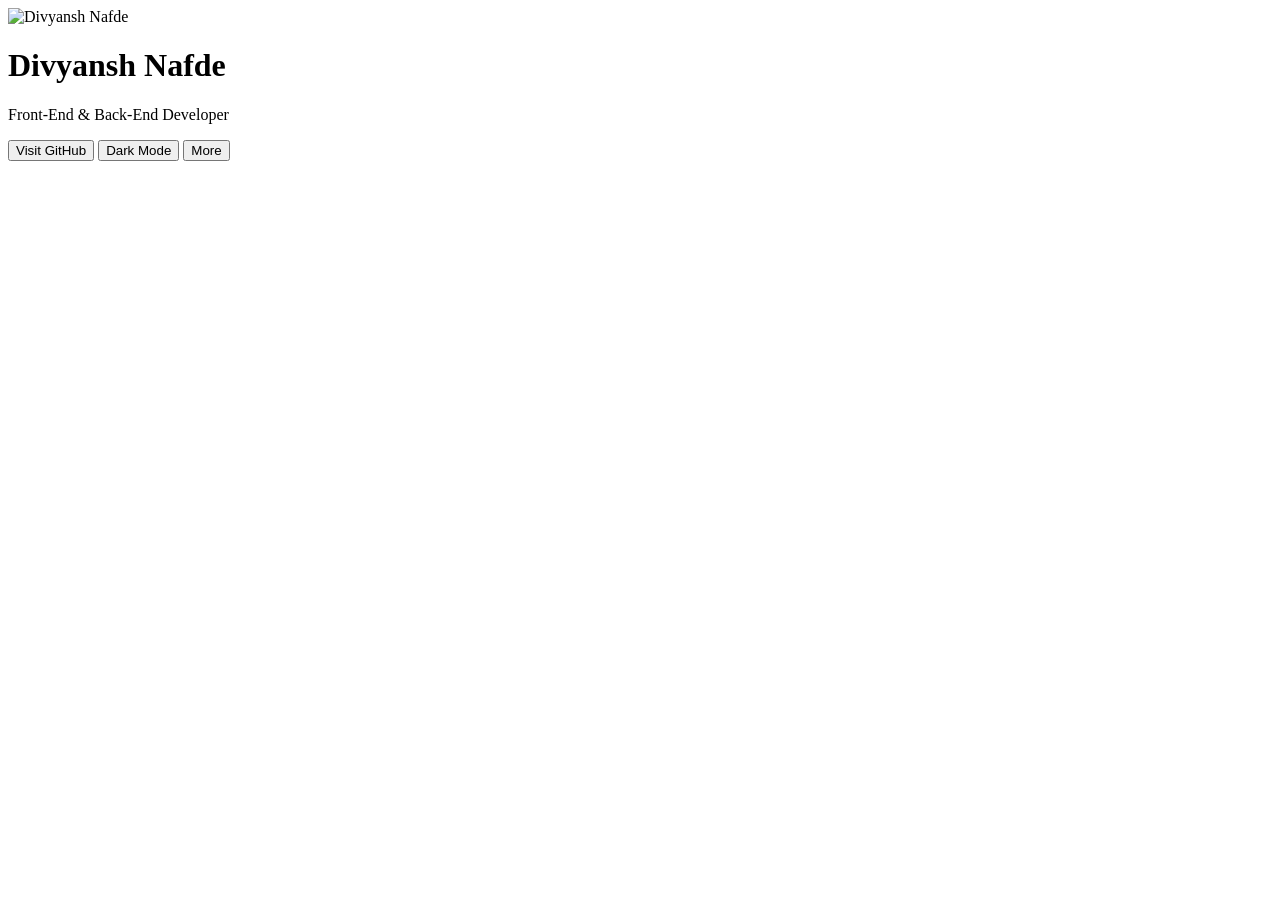
==== index.html @ 78bc0e6f "index.html" ====
<!DOCTYPE html>
<html lang="en">
<head>
    <meta charset="UTF-8">
    <meta name="viewport" content="width=device-width, initial-scale=1.0">
    <title>Divyansh Nafde - Portfolio</title>
    <link rel="stylesheet" href="style.css">
</head>
<body>

    <div class="container">
        <div class="profile">
            <img src="your-photo.jpg" alt="Divyansh Nafde" class="pixelated-img">
            <h1>Divyansh Nafde</h1>
            <p>Front-End & Back-End Developer</p>
            <button onclick="window.location.href='https://github.com/YOUR_GITHUB_USERNAME'">Visit GitHub</button>
            <button id="toggleMode">Dark Mode</button>
            <button id="showMore">More</button>
        </div>
        
        <div class="details hidden">
            <pre id="roboticText"></pre>
        </div>
    </div>

    <script src="script.js"></script>
</body>
</html>
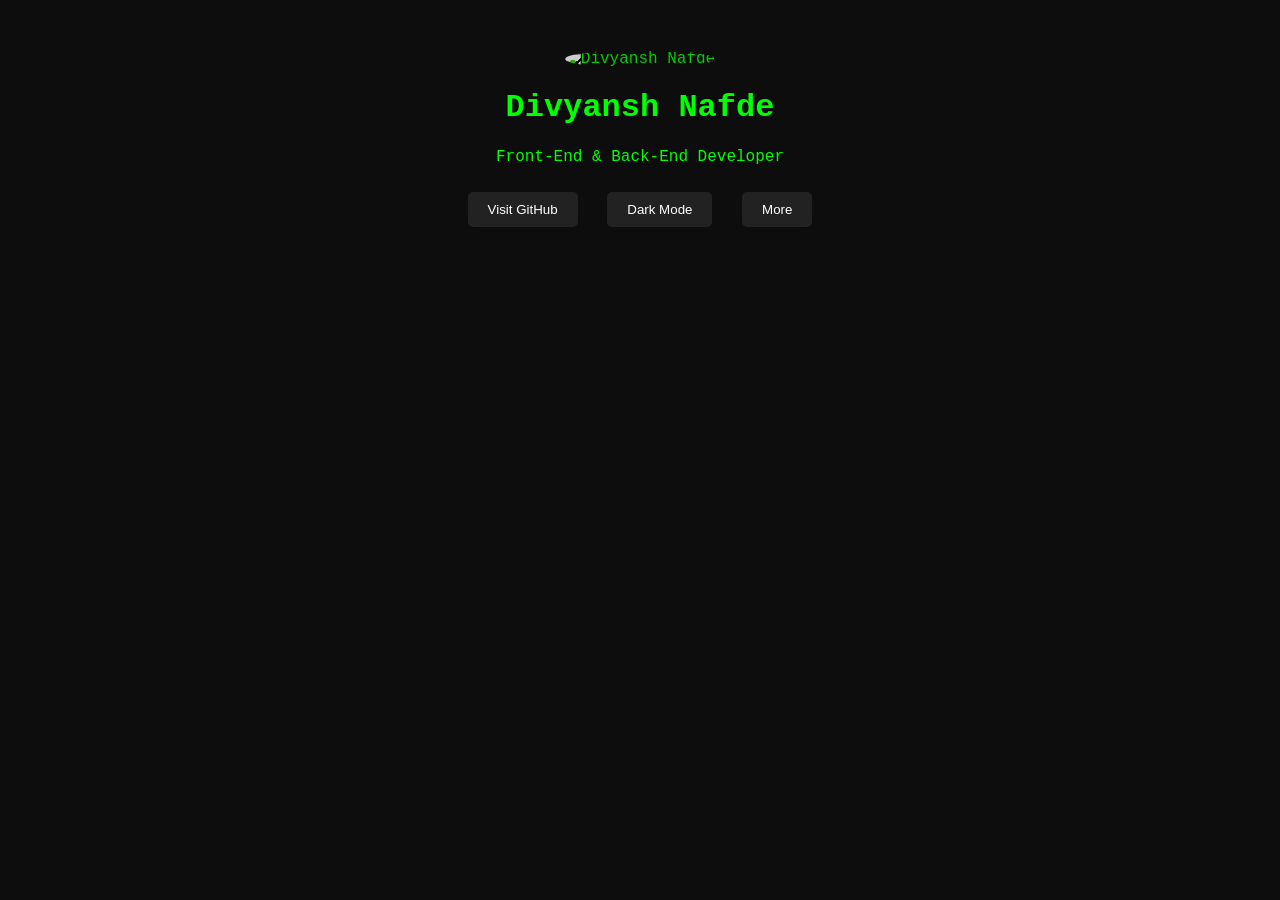
==== commit 5f0d69f9: "Update index.html" ====
--- a/index.html
+++ b/index.html
@@ -10,7 +10,7 @@
 
     <div class="container">
         <div class="profile">
-            <img src="your-photo.jpg" alt="Divyansh Nafde" class="pixelated-img">
+            <img src="dipo.jpg" alt="Divyansh Nafde" class="pixelated-img">
             <h1>Divyansh Nafde</h1>
             <p>Front-End & Back-End Developer</p>
             <button onclick="window.location.href='https://github.com/YOUR_GITHUB_USERNAME'">Visit GitHub</button>
--- a/style.css
+++ b/style.css
@@ -0,0 +1,51 @@
+body {
+    font-family: 'Courier New', monospace;
+    text-align: center;
+    background-color: #0d0d0d;
+    color: #00ff00;
+    transition: background 0.5s, color 0.5s;
+}
+
+.container {
+    margin-top: 50px;
+}
+
+.pixelated-img {
+    width: 150px;
+    height: 150px;
+    border-radius: 50%;
+    image-rendering: pixelated;
+    filter: contrast(200%) brightness(80%);
+}
+
+button {
+    margin: 10px;
+    padding: 10px 20px;
+    border: none;
+    cursor: pointer;
+    background: #222;
+    color: white;
+    border-radius: 5px;
+}
+
+button:hover {
+    background: #444;
+}
+
+.hidden {
+    display: none;
+}
+
+.light-mode {
+    background-color: #ffffff;
+    color: #000;
+}
+
+.details pre {
+    text-align: left;
+    padding: 20px;
+    border: 1px solid #00ff00;
+    background: rgba(0, 0, 0, 0.8);
+    display: inline-block;
+    font-size: 14px;
+}
